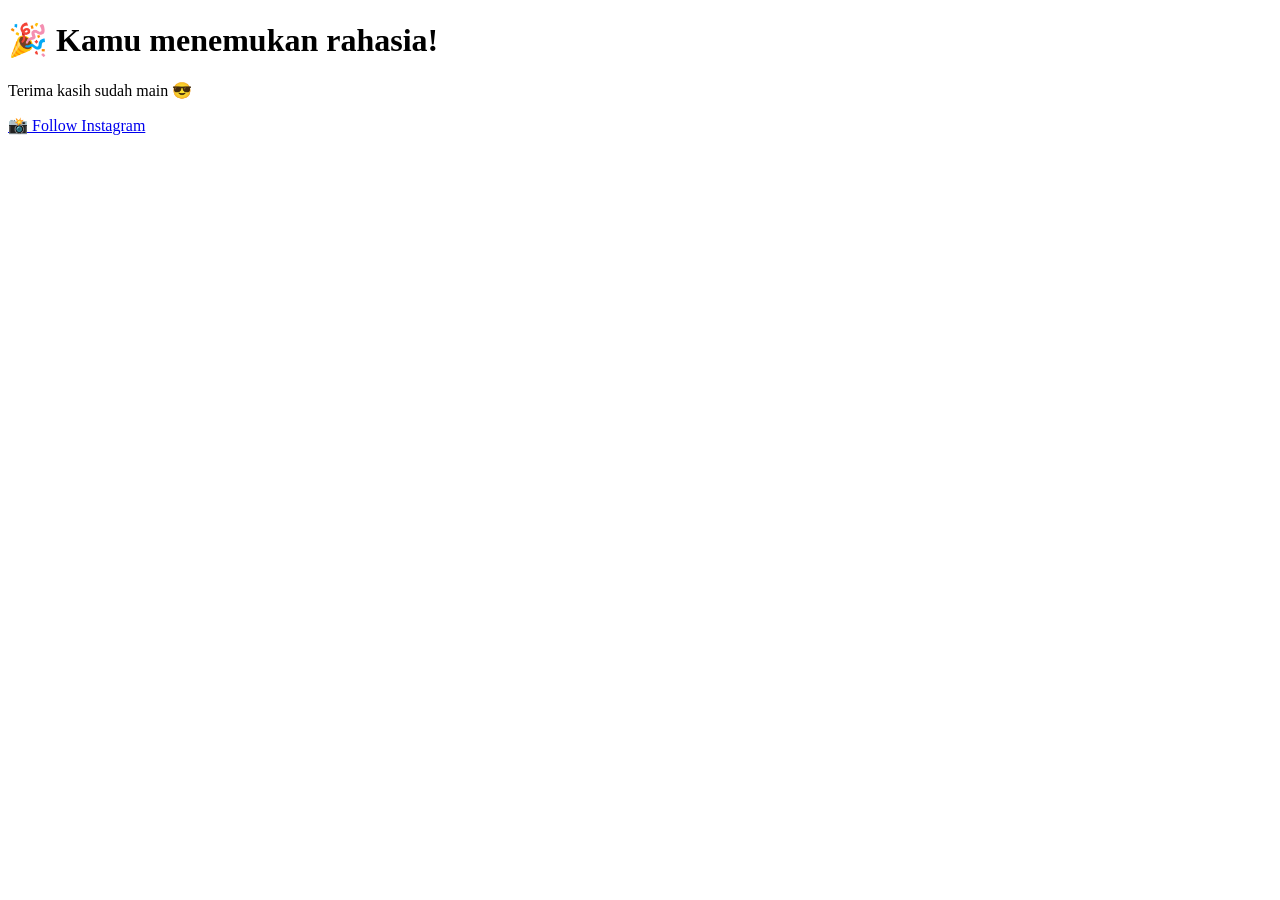
==== rahasia.html @ 2706f671 "Add files via upload" ====
<!DOCTYPE html>
<html>
<head>
    <title>Halaman Rahasia</title>
</head>
<body>

<h1>🎉 Kamu menemukan rahasia!</h1>
<p>Terima kasih sudah main 😎</p>

<a href="https://instagram.com/_JAWIRH" target="_blank">
    📸 Follow Instagram
</a>

</body>
</html>
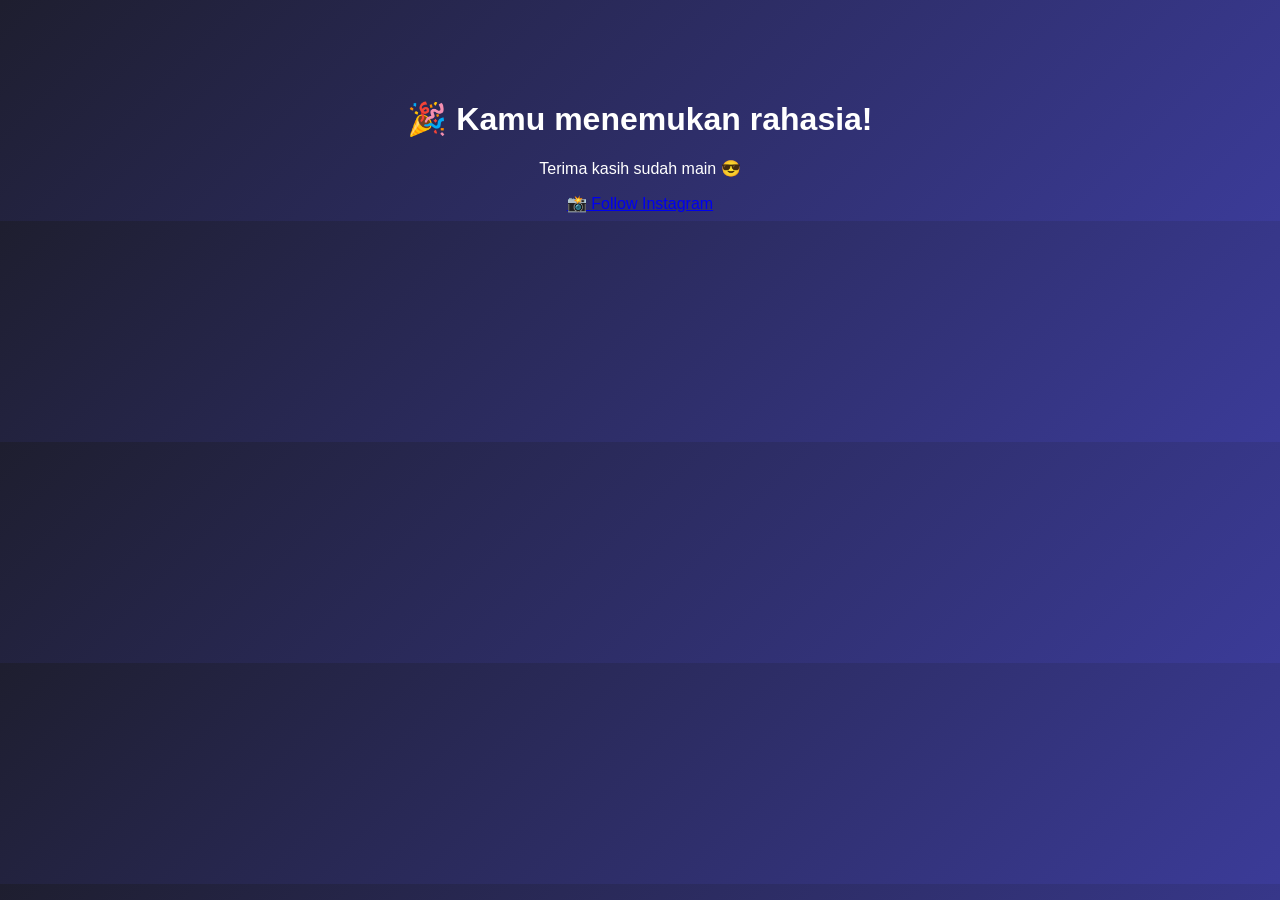
==== commit 61af1d25: "Update rahasia.html" ====
--- a/rahasia.html
+++ b/rahasia.html
@@ -2,6 +2,10 @@
 <html>
 <head>
     <title>Halaman Rahasia</title>
+    
+    <link rel="stylesheet" 
+href="style.css">
+    
 </head>
 <body>
 
--- a/style.css
+++ b/style.css
@@ -0,0 +1,38 @@
+body {
+    background: linear-gradient(135deg, #1e1e2f, #3b3b98);
+    color: white;
+    font-family: Arial, sans-serif;
+    text-align: center;
+    margin-top: 100px;
+}
+
+h2 {
+    font-size: 40px;
+}
+
+input {
+    padding: 12px;
+    font-size: 18px;
+    border-radius: 10px;
+    border: none;
+}
+
+button {
+    padding: 12px 25px;
+    font-size: 18px;
+    border: none;
+    border-radius: 10px;
+    background: #00b894;
+    color: white;
+    cursor: pointer;
+}
+
+button:hover {
+    background: #00cec9;
+}
+
+#hasil {
+    margin-top: 20px;
+    font-size: 22px;
+    font-weight: bold;
+}
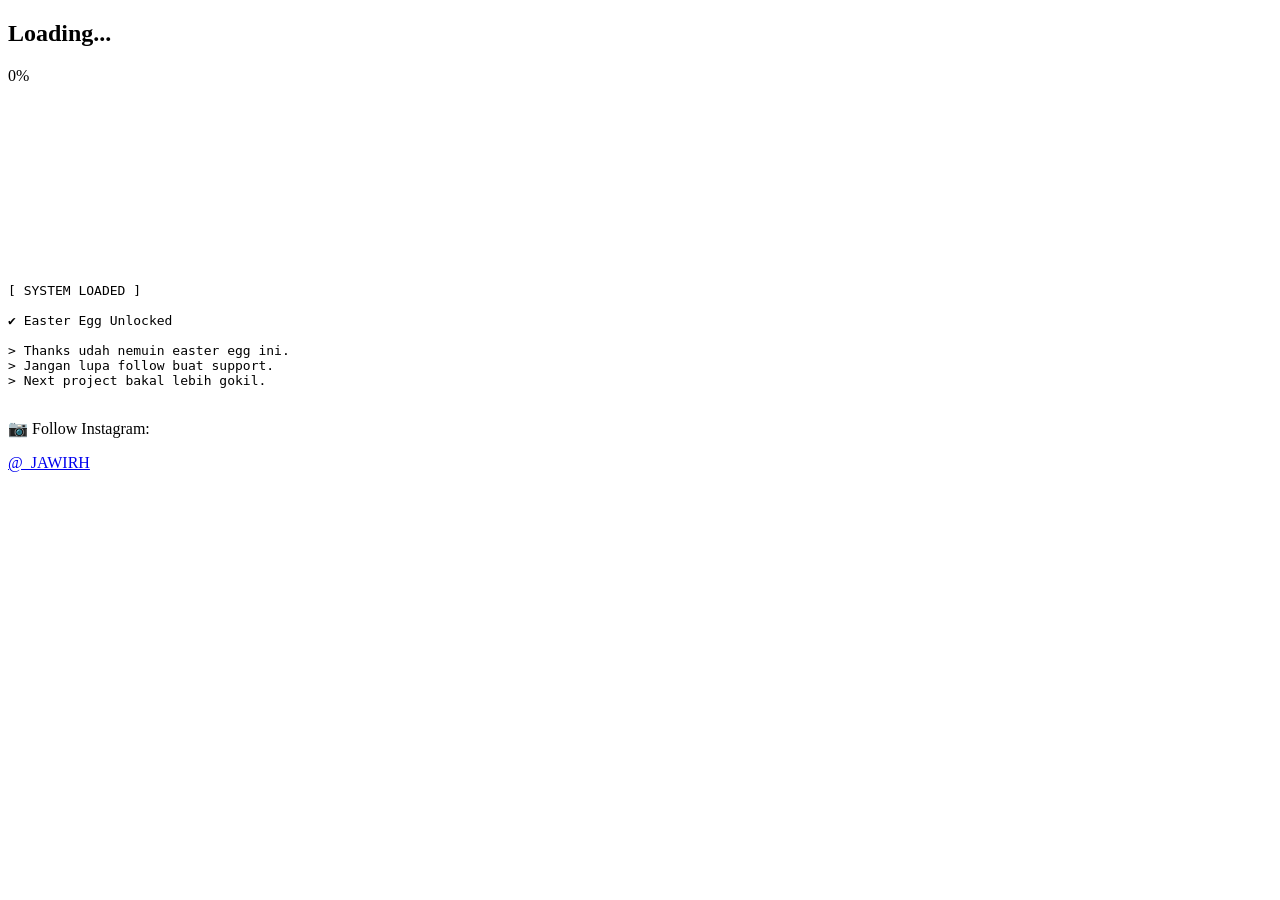
==== commit a1d7ff06: "Update rahasia.html" ====
--- a/rahasia.html
+++ b/rahasia.html
@@ -1,20 +1,51 @@
 <!DOCTYPE html>
 <html>
 <head>
-    <title>Halaman Rahasia</title>
-    
-    <link rel="stylesheet" 
-href="style.css">
-    
+    <title>Rahasia</title>
+
+    <link rel="stylesheet" href="rahasia.css">
+
 </head>
+
 <body>
 
-<h1>🎉 Kamu menemukan rahasia!</h1>
-<p>Terima kasih sudah main 😎</p>
+<div id="loading">
+
+    <h2>Loading...</h2>
+
+    <div class="bar">
+        <div id="progress"></div>
+    </div>
+
+    <p id="persen">0%</p>
+
+</div>
+
+<canvas id="matrix"></canvas>
+
+<div id="system">
+
+<pre>
+
+[ SYSTEM LOADED ]
+
+✔ Easter Egg Unlocked
+
+> Thanks udah nemuin easter egg ini.
+> Jangan lupa follow buat support.
+> Next project bakal lebih gokil.
+
+</pre>
+
+<p>📷 Follow Instagram:</p>
 
 <a href="https://instagram.com/_JAWIRH" target="_blank">
-    📸 Follow Instagram
+    @_JAWIRH
 </a>
+
+</div>
+
+<script src="rahasia.js"></script>
 
 </body>
 </html>
